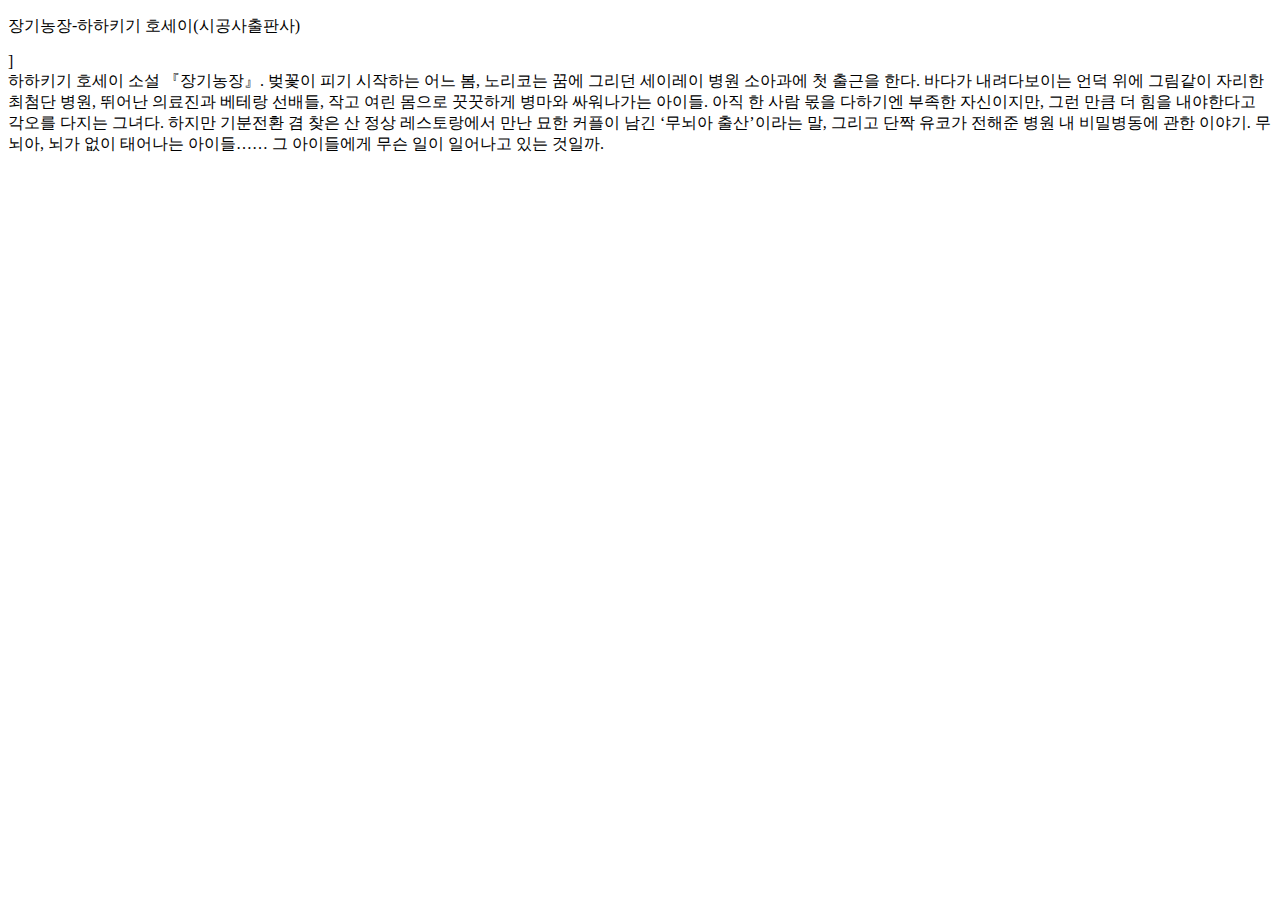
==== HtmlPage.html @ 751e520c "Update HtmlPage.html" ====
﻿<!DOCTYPE html>
<html>
<head>
    <meta charset="utf-8" />
    <title>장기농장</title>
</head>
<body>
    <p>장기농장-하하키기 호세이(시공사출판사)</p></[>]
    <div>하하키기 호세이 소설 『장기농장』. 벚꽃이 피기 시작하는 어느 봄, 노리코는 꿈에 그리던 세이레이 병원 소아과에 첫 출근을 한다. 바다가 내려다보이는 언덕 위에 그림같이 자리한 최첨단 병원, 뛰어난 의료진과 베테랑 선배들, 작고 여린 몸으로 꿋꿋하게 병마와 싸워나가는 아이들. 아직 한 사람 몫을 다하기엔 부족한 자신이지만, 그런 만큼 더 힘을 내야한다고 각오를 다지는 그녀다. 하지만 기분전환 겸 찾은 산 정상 레스토랑에서 만난 묘한 커플이 남긴 ‘무뇌아 출산’이라는 말, 그리고 단짝 유코가 전해준 병원 내 비밀병동에 관한 이야기. 무뇌아, 뇌가 없이 태어나는 아이들…… 그 아이들에게 무슨 일이 일어나고 있는 것일까. </div>
</body>
</html>
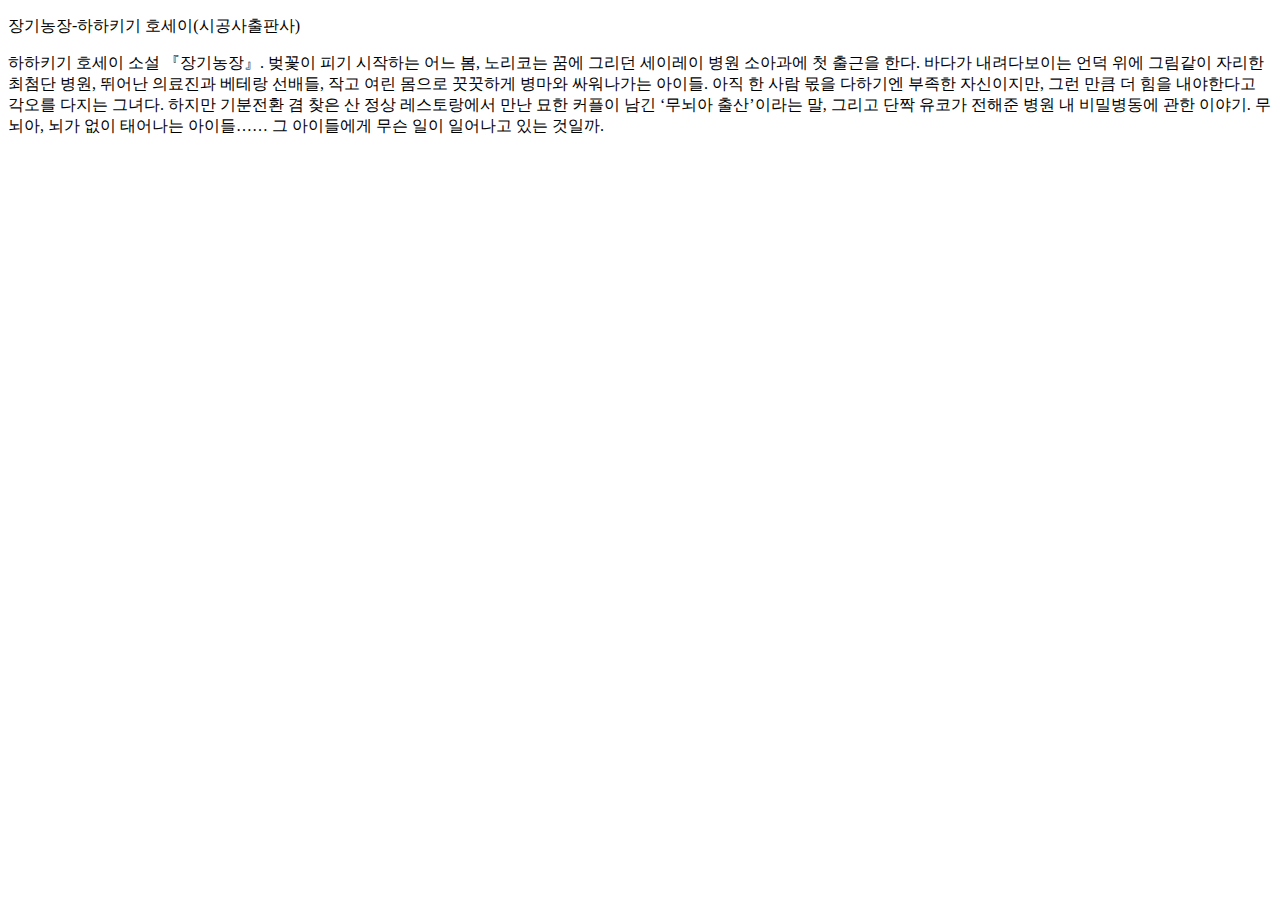
==== commit bec6df0e: "Update HtmlPage.html" ====
--- a/HtmlPage.html
+++ b/HtmlPage.html
@@ -5,7 +5,7 @@
     <title>장기농장</title>
 </head>
 <body>
-    <p>장기농장-하하키기 호세이(시공사출판사)</p></[>]
+    <p>장기농장-하하키기 호세이(시공사출판사)</p>
     <div>하하키기 호세이 소설 『장기농장』. 벚꽃이 피기 시작하는 어느 봄, 노리코는 꿈에 그리던 세이레이 병원 소아과에 첫 출근을 한다. 바다가 내려다보이는 언덕 위에 그림같이 자리한 최첨단 병원, 뛰어난 의료진과 베테랑 선배들, 작고 여린 몸으로 꿋꿋하게 병마와 싸워나가는 아이들. 아직 한 사람 몫을 다하기엔 부족한 자신이지만, 그런 만큼 더 힘을 내야한다고 각오를 다지는 그녀다. 하지만 기분전환 겸 찾은 산 정상 레스토랑에서 만난 묘한 커플이 남긴 ‘무뇌아 출산’이라는 말, 그리고 단짝 유코가 전해준 병원 내 비밀병동에 관한 이야기. 무뇌아, 뇌가 없이 태어나는 아이들…… 그 아이들에게 무슨 일이 일어나고 있는 것일까. </div>
 </body>
 </html>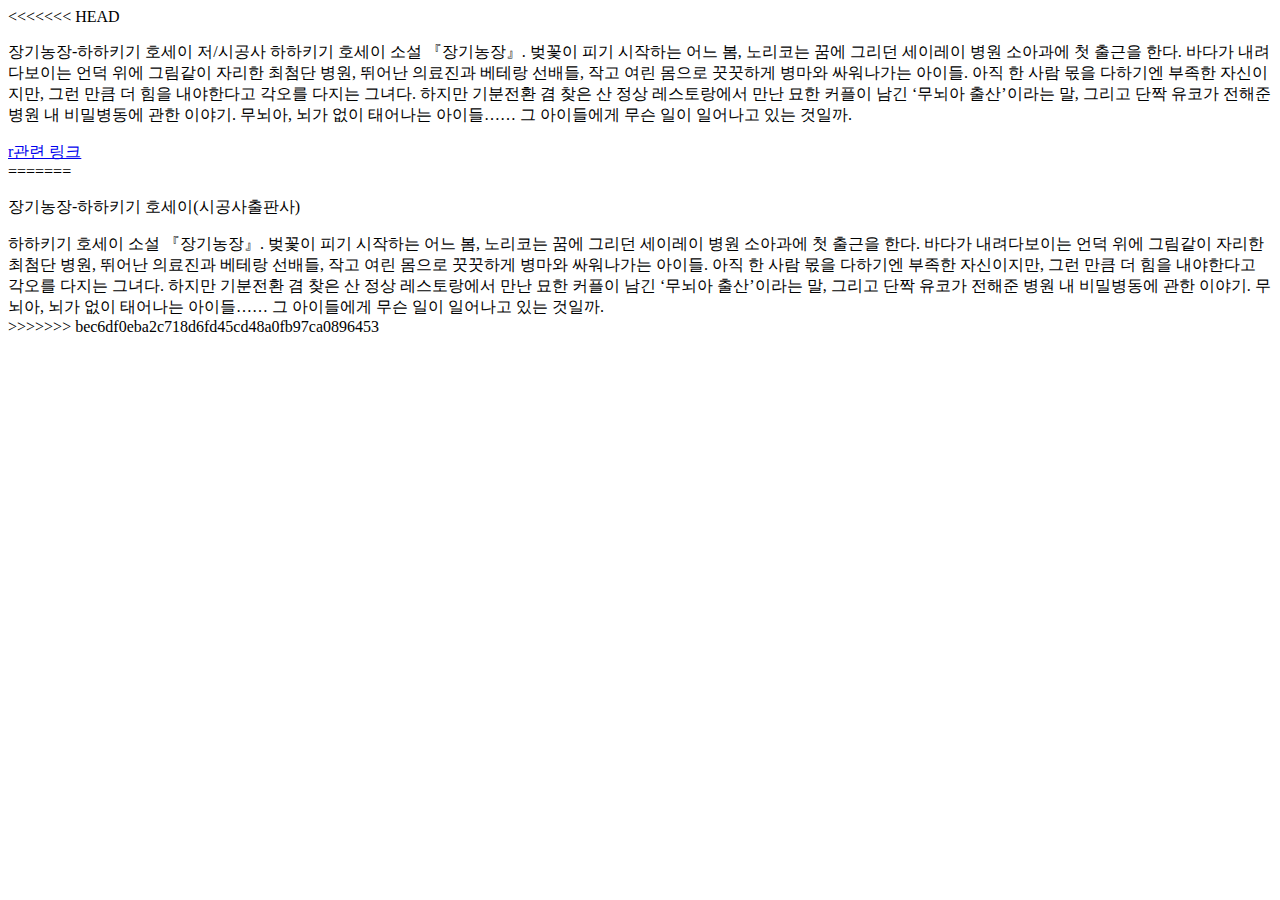
==== commit 09cc53ca: "23" ====
--- a/HtmlPage.html
+++ b/HtmlPage.html
@@ -5,7 +5,15 @@
     <title>장기농장</title>
 </head>
 <body>
+<<<<<<< HEAD
+    <p>
+        장기농장-하하키기 호세이 저/시공사
+        하하키기 호세이 소설 『장기농장』. 벚꽃이 피기 시작하는 어느 봄, 노리코는 꿈에 그리던 세이레이 병원 소아과에 첫 출근을 한다. 바다가 내려다보이는 언덕 위에 그림같이 자리한 최첨단 병원, 뛰어난 의료진과 베테랑 선배들, 작고 여린 몸으로 꿋꿋하게 병마와 싸워나가는 아이들. 아직 한 사람 몫을 다하기엔 부족한 자신이지만, 그런 만큼 더 힘을 내야한다고 각오를 다지는 그녀다. 하지만 기분전환 겸 찾은 산 정상 레스토랑에서 만난 묘한 커플이 남긴 ‘무뇌아 출산’이라는 말, 그리고 단짝 유코가 전해준 병원 내 비밀병동에 관한 이야기. 무뇌아, 뇌가 없이 태어나는 아이들…… 그 아이들에게 무슨 일이 일어나고 있는 것일까.
+    </p>
+    <div><a href=" https://book.naver.com/bookdb/book_detail.nhn?bid=11663649">r관련 링크</a></div>
+=======
     <p>장기농장-하하키기 호세이(시공사출판사)</p>
     <div>하하키기 호세이 소설 『장기농장』. 벚꽃이 피기 시작하는 어느 봄, 노리코는 꿈에 그리던 세이레이 병원 소아과에 첫 출근을 한다. 바다가 내려다보이는 언덕 위에 그림같이 자리한 최첨단 병원, 뛰어난 의료진과 베테랑 선배들, 작고 여린 몸으로 꿋꿋하게 병마와 싸워나가는 아이들. 아직 한 사람 몫을 다하기엔 부족한 자신이지만, 그런 만큼 더 힘을 내야한다고 각오를 다지는 그녀다. 하지만 기분전환 겸 찾은 산 정상 레스토랑에서 만난 묘한 커플이 남긴 ‘무뇌아 출산’이라는 말, 그리고 단짝 유코가 전해준 병원 내 비밀병동에 관한 이야기. 무뇌아, 뇌가 없이 태어나는 아이들…… 그 아이들에게 무슨 일이 일어나고 있는 것일까. </div>
+>>>>>>> bec6df0eba2c718d6fd45cd48a0fb97ca0896453
 </body>
 </html>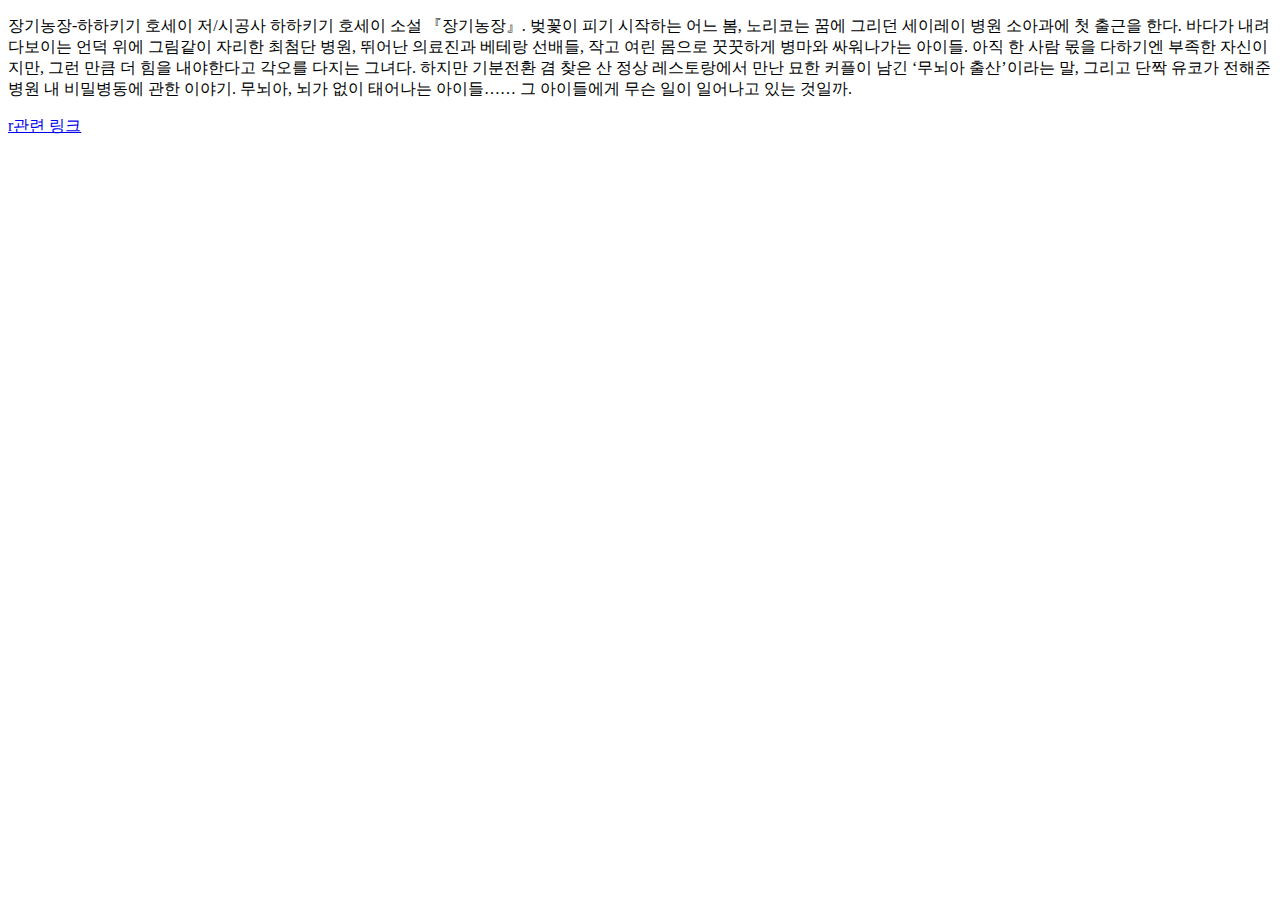
==== commit 6415f7c4: "Update HtmlPage.html" ====
--- a/HtmlPage.html
+++ b/HtmlPage.html
@@ -5,15 +5,10 @@
     <title>장기농장</title>
 </head>
 <body>
-<<<<<<< HEAD
     <p>
         장기농장-하하키기 호세이 저/시공사
         하하키기 호세이 소설 『장기농장』. 벚꽃이 피기 시작하는 어느 봄, 노리코는 꿈에 그리던 세이레이 병원 소아과에 첫 출근을 한다. 바다가 내려다보이는 언덕 위에 그림같이 자리한 최첨단 병원, 뛰어난 의료진과 베테랑 선배들, 작고 여린 몸으로 꿋꿋하게 병마와 싸워나가는 아이들. 아직 한 사람 몫을 다하기엔 부족한 자신이지만, 그런 만큼 더 힘을 내야한다고 각오를 다지는 그녀다. 하지만 기분전환 겸 찾은 산 정상 레스토랑에서 만난 묘한 커플이 남긴 ‘무뇌아 출산’이라는 말, 그리고 단짝 유코가 전해준 병원 내 비밀병동에 관한 이야기. 무뇌아, 뇌가 없이 태어나는 아이들…… 그 아이들에게 무슨 일이 일어나고 있는 것일까.
     </p>
     <div><a href=" https://book.naver.com/bookdb/book_detail.nhn?bid=11663649">r관련 링크</a></div>
-=======
-    <p>장기농장-하하키기 호세이(시공사출판사)</p>
-    <div>하하키기 호세이 소설 『장기농장』. 벚꽃이 피기 시작하는 어느 봄, 노리코는 꿈에 그리던 세이레이 병원 소아과에 첫 출근을 한다. 바다가 내려다보이는 언덕 위에 그림같이 자리한 최첨단 병원, 뛰어난 의료진과 베테랑 선배들, 작고 여린 몸으로 꿋꿋하게 병마와 싸워나가는 아이들. 아직 한 사람 몫을 다하기엔 부족한 자신이지만, 그런 만큼 더 힘을 내야한다고 각오를 다지는 그녀다. 하지만 기분전환 겸 찾은 산 정상 레스토랑에서 만난 묘한 커플이 남긴 ‘무뇌아 출산’이라는 말, 그리고 단짝 유코가 전해준 병원 내 비밀병동에 관한 이야기. 무뇌아, 뇌가 없이 태어나는 아이들…… 그 아이들에게 무슨 일이 일어나고 있는 것일까. </div>
->>>>>>> bec6df0eba2c718d6fd45cd48a0fb97ca0896453
 </body>
 </html>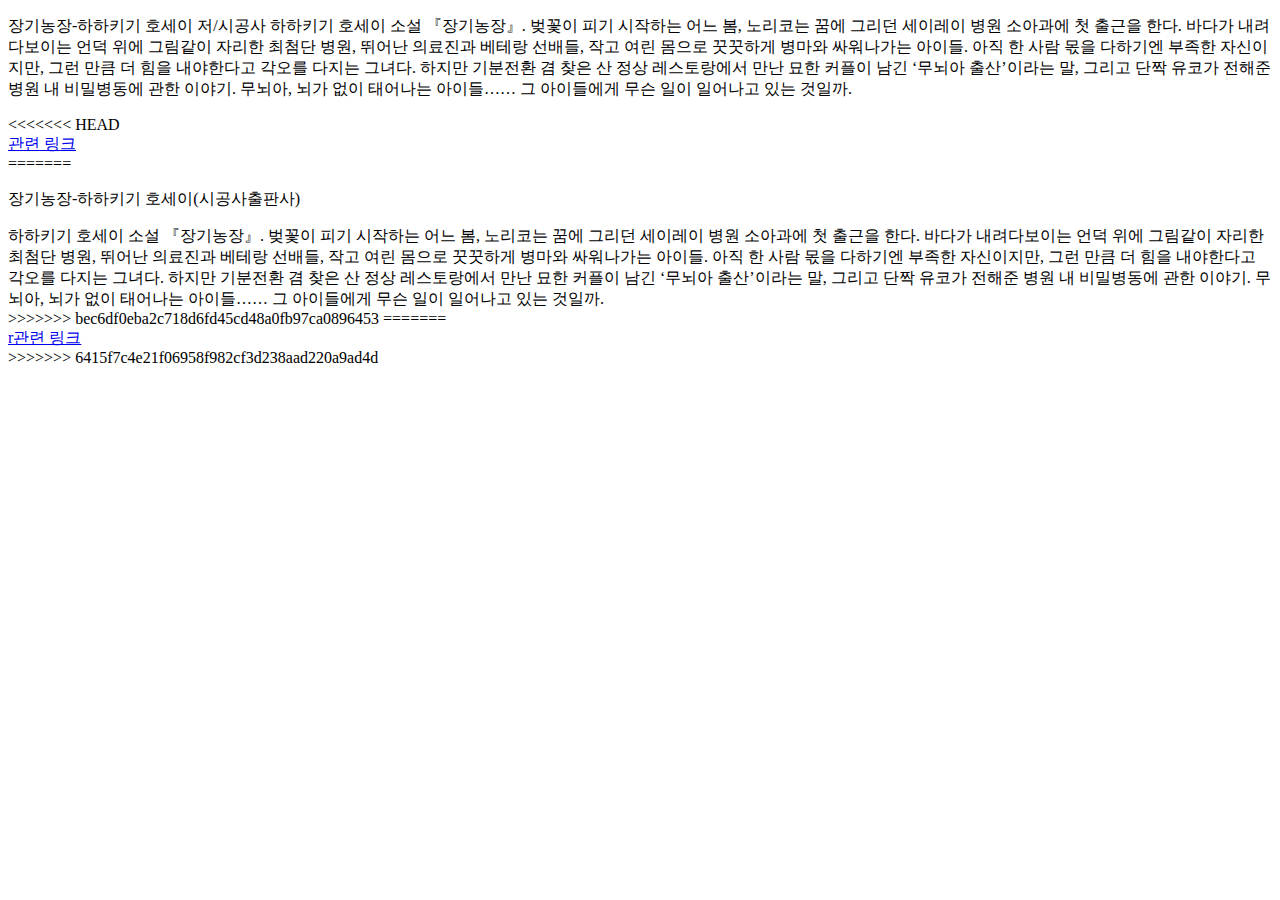
==== commit 88ec8d6d: "Update HtmlPage.html" ====
--- a/HtmlPage.html
+++ b/HtmlPage.html
@@ -9,6 +9,14 @@
         장기농장-하하키기 호세이 저/시공사
         하하키기 호세이 소설 『장기농장』. 벚꽃이 피기 시작하는 어느 봄, 노리코는 꿈에 그리던 세이레이 병원 소아과에 첫 출근을 한다. 바다가 내려다보이는 언덕 위에 그림같이 자리한 최첨단 병원, 뛰어난 의료진과 베테랑 선배들, 작고 여린 몸으로 꿋꿋하게 병마와 싸워나가는 아이들. 아직 한 사람 몫을 다하기엔 부족한 자신이지만, 그런 만큼 더 힘을 내야한다고 각오를 다지는 그녀다. 하지만 기분전환 겸 찾은 산 정상 레스토랑에서 만난 묘한 커플이 남긴 ‘무뇌아 출산’이라는 말, 그리고 단짝 유코가 전해준 병원 내 비밀병동에 관한 이야기. 무뇌아, 뇌가 없이 태어나는 아이들…… 그 아이들에게 무슨 일이 일어나고 있는 것일까.
     </p>
+<<<<<<< HEAD
+    <div><a href=" https://book.naver.com/bookdb/book_detail.nhn?bid=11663649">관련 링크</a></div>
+=======
+    <p>장기농장-하하키기 호세이(시공사출판사)</p>
+    <div>하하키기 호세이 소설 『장기농장』. 벚꽃이 피기 시작하는 어느 봄, 노리코는 꿈에 그리던 세이레이 병원 소아과에 첫 출근을 한다. 바다가 내려다보이는 언덕 위에 그림같이 자리한 최첨단 병원, 뛰어난 의료진과 베테랑 선배들, 작고 여린 몸으로 꿋꿋하게 병마와 싸워나가는 아이들. 아직 한 사람 몫을 다하기엔 부족한 자신이지만, 그런 만큼 더 힘을 내야한다고 각오를 다지는 그녀다. 하지만 기분전환 겸 찾은 산 정상 레스토랑에서 만난 묘한 커플이 남긴 ‘무뇌아 출산’이라는 말, 그리고 단짝 유코가 전해준 병원 내 비밀병동에 관한 이야기. 무뇌아, 뇌가 없이 태어나는 아이들…… 그 아이들에게 무슨 일이 일어나고 있는 것일까. </div>
+>>>>>>> bec6df0eba2c718d6fd45cd48a0fb97ca0896453
+=======
     <div><a href=" https://book.naver.com/bookdb/book_detail.nhn?bid=11663649">r관련 링크</a></div>
+>>>>>>> 6415f7c4e21f06958f982cf3d238aad220a9ad4d
 </body>
 </html>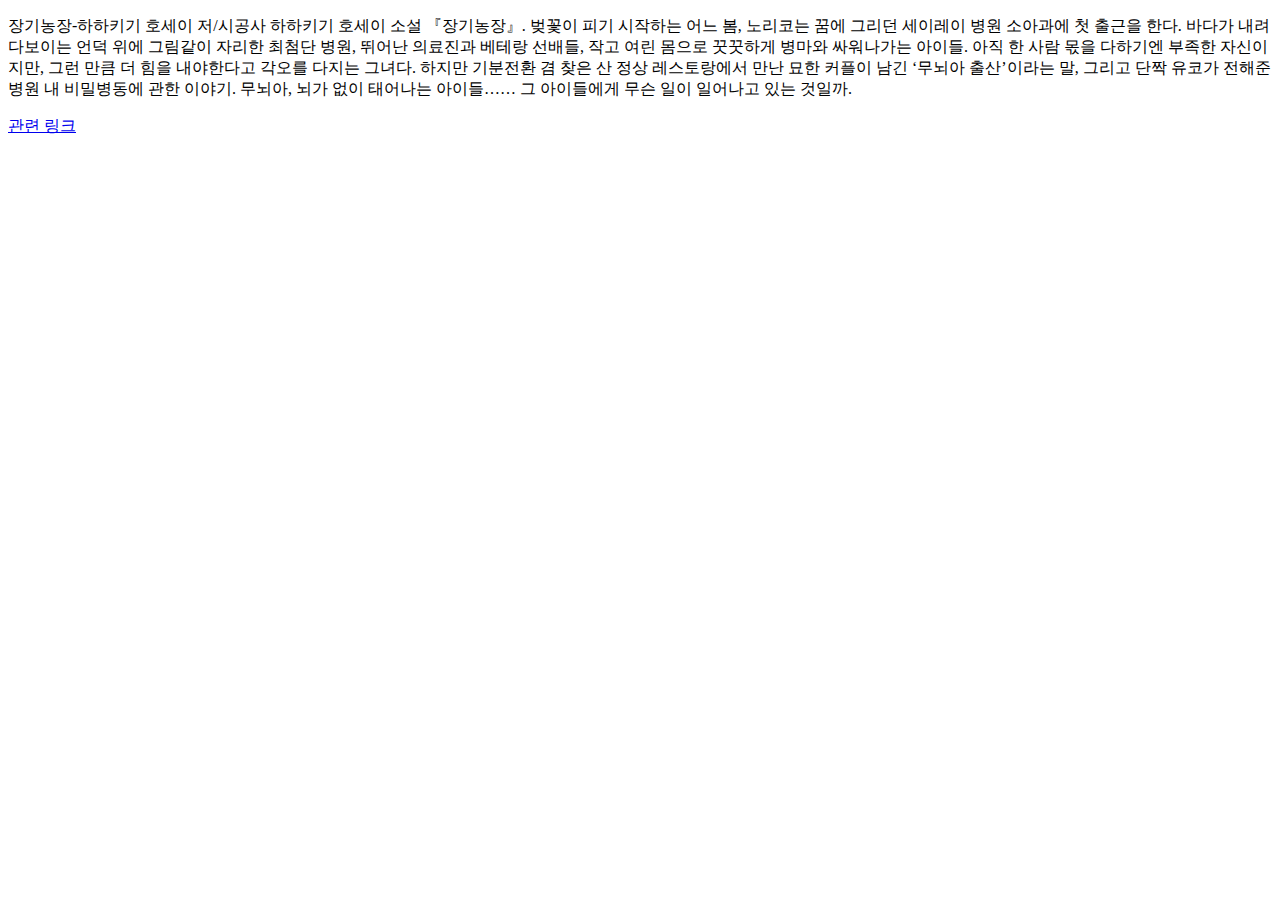
==== commit a1406797: "Update HtmlPage.html" ====
--- a/HtmlPage.html
+++ b/HtmlPage.html
@@ -9,14 +9,6 @@
         장기농장-하하키기 호세이 저/시공사
         하하키기 호세이 소설 『장기농장』. 벚꽃이 피기 시작하는 어느 봄, 노리코는 꿈에 그리던 세이레이 병원 소아과에 첫 출근을 한다. 바다가 내려다보이는 언덕 위에 그림같이 자리한 최첨단 병원, 뛰어난 의료진과 베테랑 선배들, 작고 여린 몸으로 꿋꿋하게 병마와 싸워나가는 아이들. 아직 한 사람 몫을 다하기엔 부족한 자신이지만, 그런 만큼 더 힘을 내야한다고 각오를 다지는 그녀다. 하지만 기분전환 겸 찾은 산 정상 레스토랑에서 만난 묘한 커플이 남긴 ‘무뇌아 출산’이라는 말, 그리고 단짝 유코가 전해준 병원 내 비밀병동에 관한 이야기. 무뇌아, 뇌가 없이 태어나는 아이들…… 그 아이들에게 무슨 일이 일어나고 있는 것일까.
     </p>
-<<<<<<< HEAD
     <div><a href=" https://book.naver.com/bookdb/book_detail.nhn?bid=11663649">관련 링크</a></div>
-=======
-    <p>장기농장-하하키기 호세이(시공사출판사)</p>
-    <div>하하키기 호세이 소설 『장기농장』. 벚꽃이 피기 시작하는 어느 봄, 노리코는 꿈에 그리던 세이레이 병원 소아과에 첫 출근을 한다. 바다가 내려다보이는 언덕 위에 그림같이 자리한 최첨단 병원, 뛰어난 의료진과 베테랑 선배들, 작고 여린 몸으로 꿋꿋하게 병마와 싸워나가는 아이들. 아직 한 사람 몫을 다하기엔 부족한 자신이지만, 그런 만큼 더 힘을 내야한다고 각오를 다지는 그녀다. 하지만 기분전환 겸 찾은 산 정상 레스토랑에서 만난 묘한 커플이 남긴 ‘무뇌아 출산’이라는 말, 그리고 단짝 유코가 전해준 병원 내 비밀병동에 관한 이야기. 무뇌아, 뇌가 없이 태어나는 아이들…… 그 아이들에게 무슨 일이 일어나고 있는 것일까. </div>
->>>>>>> bec6df0eba2c718d6fd45cd48a0fb97ca0896453
-=======
-    <div><a href=" https://book.naver.com/bookdb/book_detail.nhn?bid=11663649">r관련 링크</a></div>
->>>>>>> 6415f7c4e21f06958f982cf3d238aad220a9ad4d
 </body>
 </html>